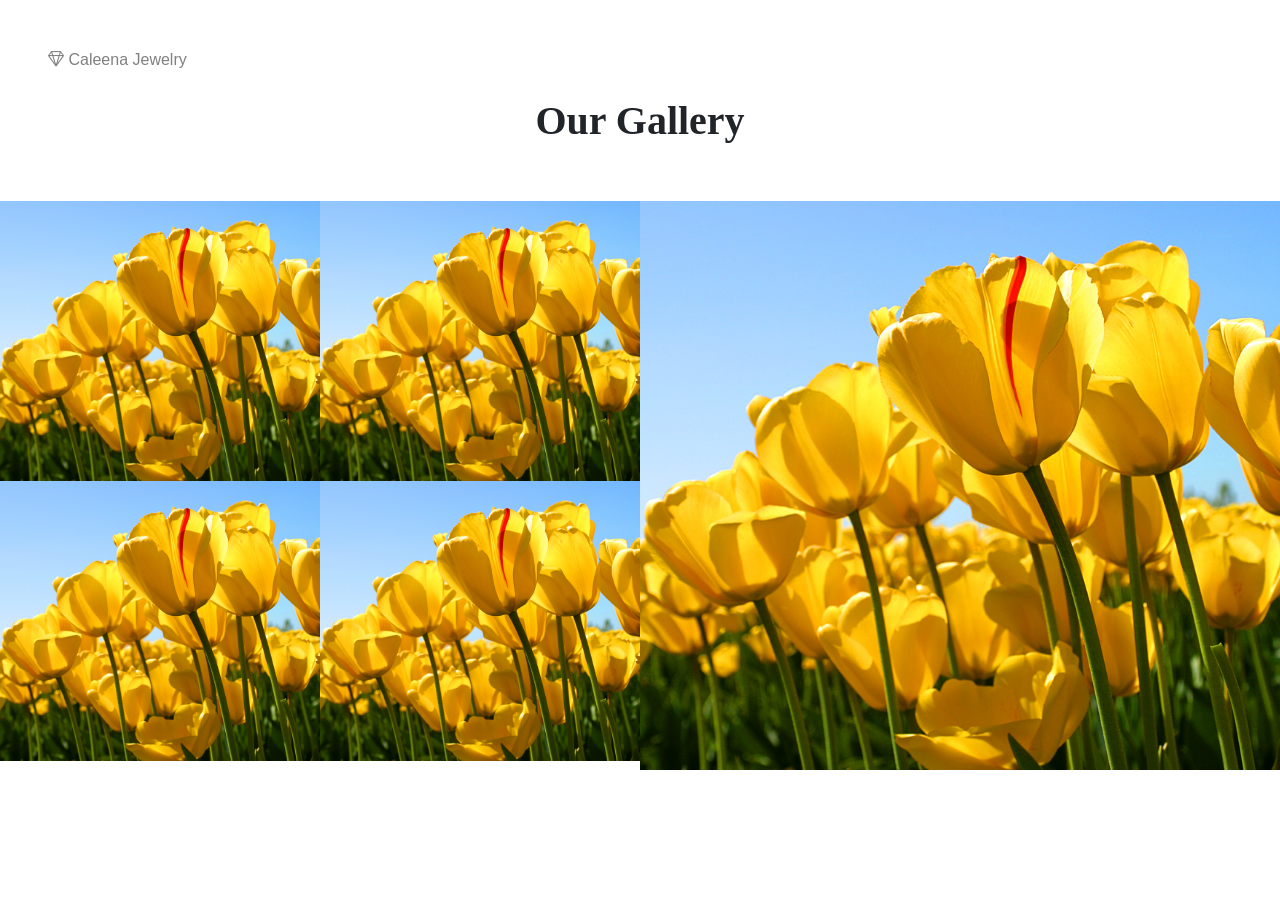
==== gallery.html @ bcdcaa3a "Add files via upload" ====
<!DOCTYPE html>
<html lang="en">
<head>
  <meta charset="UTF-8">
  <meta name="viewport" content="width=device-width, initial-scale=1">
  <link rel="stylesheet" href="bootstrap/css/bootstrap.min.css">
  <link rel="stylesheet" href="icons/font/bootstrap-icons.css">
  <link rel="stylesheet" href="css/gallery.css">
  <title>Caleena Jewelry</title>
</head>
<body>
	<div class="p-5">
	<a style="color: grey;" href="#"><i class="bi bi-gem"></i> Caleena Jewelry</a>
	<h1 style="font-family: didot; font-weight: bold; text-align: center; padding-top: 25px;">Our Gallery</h1>
    </div>
 <div class="container-fluid">
  <div class="row row-content">
         <div class="col-6 col-sm-3 px-0 py-auto">
         	<div class="space-1">
         		<img src="img/Tulips.jpg" height="280px">
       </div>
       <div class="space-2">
         		<img src="img/Tulips.jpg" height="280px">
       </div>
         </div>
         <div class="col-6 col-sm-3 px-0">
         	<div class="space-3">
                <img src="img/Tulips.jpg" height="280px">
         	</div>
         	<div class="space-4">
                <img src="img/Tulips.jpg" height="280px">
         	</div>
         </div>
         <div class="col-12 col-sm-6 px-0">
         	<div class="space-5">
         		<img src="img/Tulips.jpg" height="569px">
         	</div>
           </div>
       </div>

 </div>

  <script src="bootstrap/jquery/dist/jquery.slim.min.js"></script>
  <script src="bootstrap/popper.js/dist/popper.min.js"></script>
  <script src="bootstrap/js/bootstrap.min.js"></script>
</body>
</html>
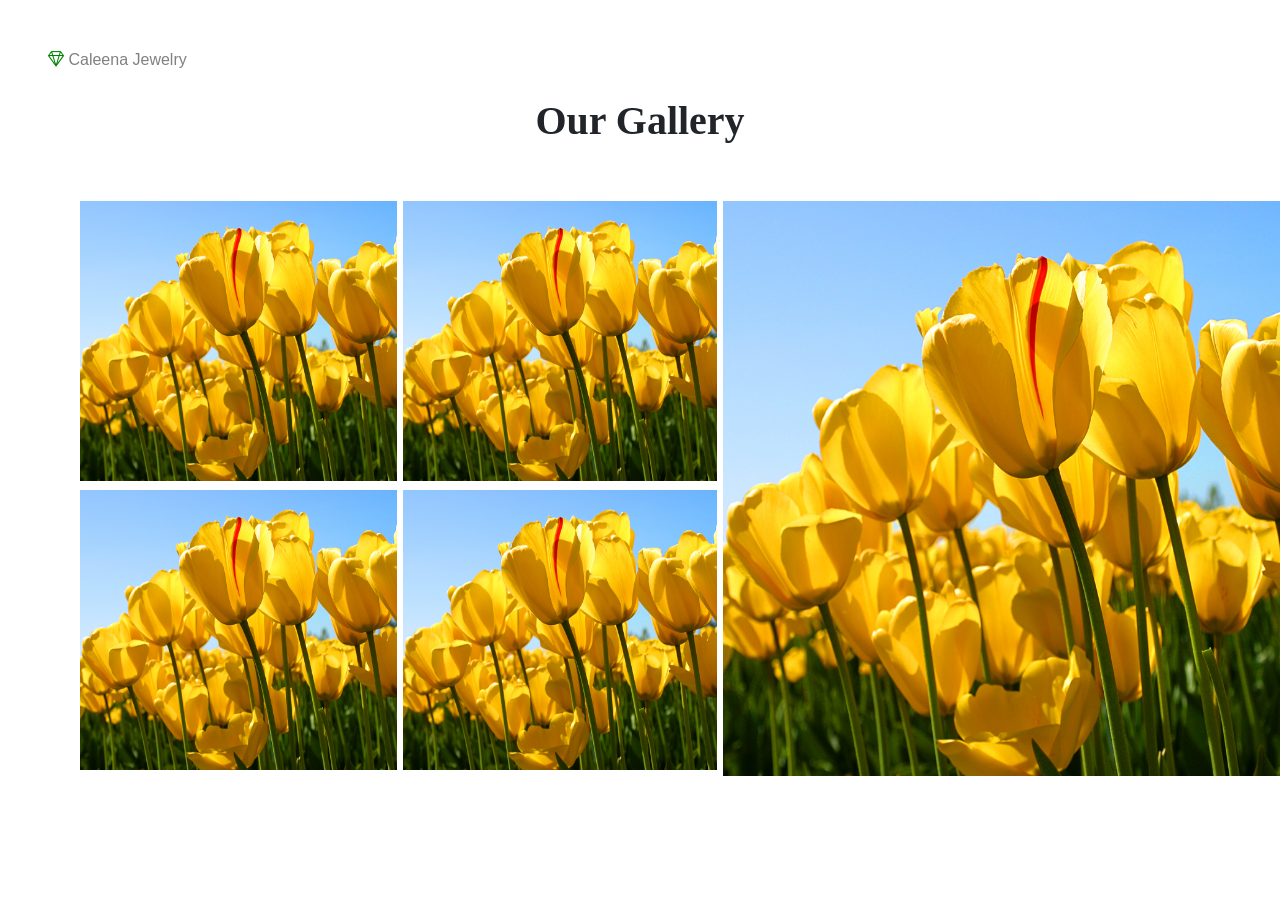
==== commit 562b3eb9: "Update gallery.html" ====
--- a/gallery.html
+++ b/gallery.html
@@ -33,7 +33,7 @@
          </div>
          <div class="col-12 col-sm-6 px-0">
          	<div class="space-5">
-         		<img src="img/Tulips.jpg" height="569px">
+         		<img src="img/Tulips.jpg" height="575px">
          	</div>
            </div>
        </div>
@@ -44,4 +44,4 @@
   <script src="bootstrap/popper.js/dist/popper.min.js"></script>
   <script src="bootstrap/js/bootstrap.min.js"></script>
 </body>
-</html>+</html>
--- a/css/gallery.css
+++ b/css/gallery.css
@@ -0,0 +1,49 @@
+* {
+	box-sizing: border-box;
+}
+
+i.bi.bi-gem {
+	color: green;
+}
+
+.container-fluid {
+	margin-bottom: 50px;
+	margin-left: 80px;
+	margin-right: 0px;
+}
+
+img {
+	max-width: 100%;
+	max-height: 100%;
+	display: block;
+}
+
+.space-1 {
+	margin-right: 3px;
+	margin-bottom: 3px;
+	padding-bottom: 3px;
+}
+
+.space-2 {
+	margin-right: 3px;
+	margin-top: 3px;
+	padding-top: 3px;
+}
+
+.space-3 {
+	margin-right: 3px;
+	margin-left: 3px;
+	margin-bottom: 3px;
+	padding-bottom: 3px;
+}
+
+.space-4 {
+	margin-right: 3px;
+	margin-left: 3px;
+	margin-top: 3px;
+	padding-top: 3px;
+}
+
+.space-5 {
+	margin-left: 3px;
+}
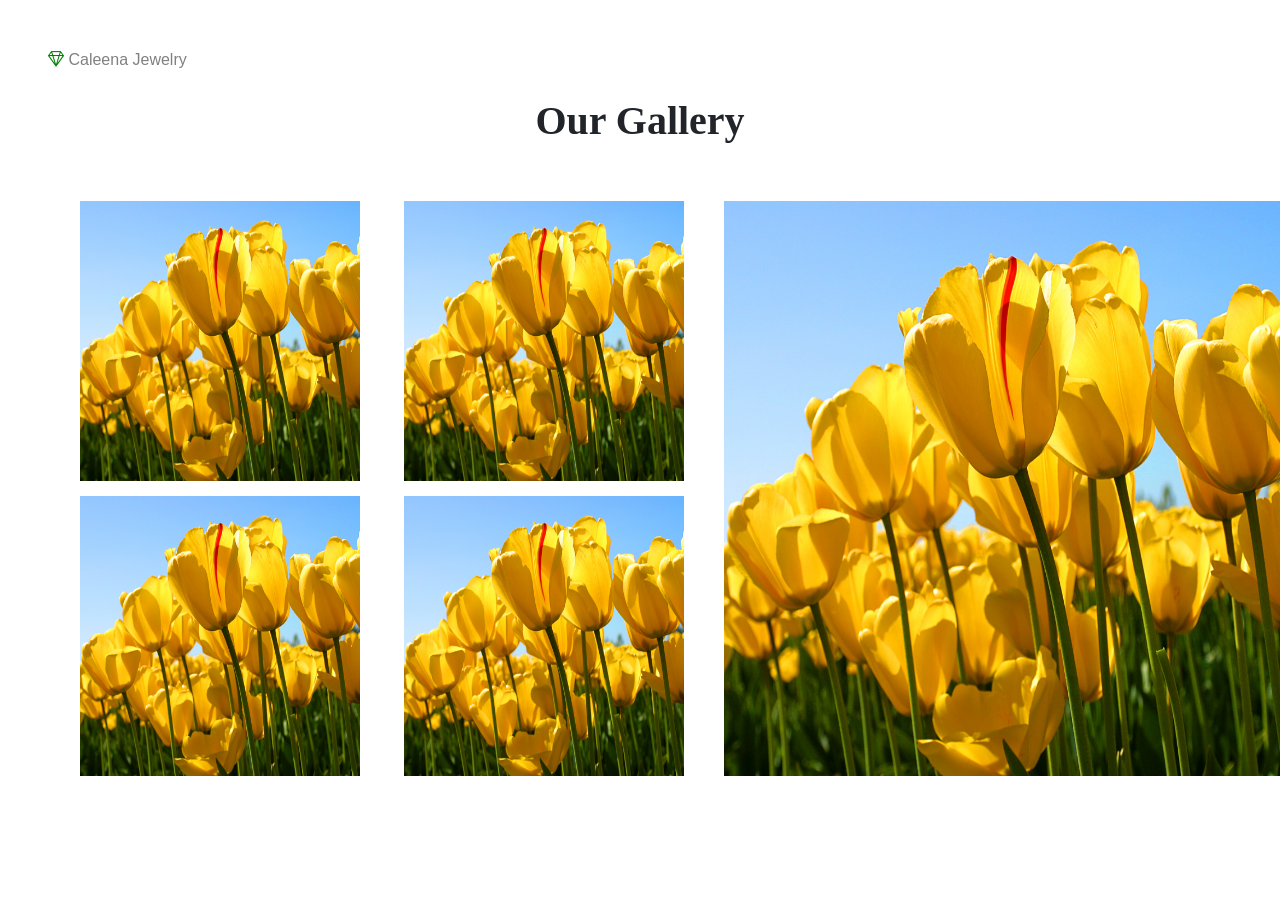
==== commit 6e5b4a1d: "Update gallery.html" ====
--- a/gallery.html
+++ b/gallery.html
@@ -15,25 +15,25 @@
     </div>
  <div class="container-fluid">
   <div class="row row-content">
-         <div class="col-6 col-sm-3 px-0 py-auto">
+         <div class="col-6 col-sm-3 px-0">
          	<div class="space-1">
-         		<img src="img/Tulips.jpg" height="280px">
+         		<img src="img/Tulips.jpg" height="280px" width="280px" alt="img">
        </div>
        <div class="space-2">
-         		<img src="img/Tulips.jpg" height="280px">
+         		<img src="img/Tulips.jpg" height="280px" width="280px" alt="img">
        </div>
          </div>
          <div class="col-6 col-sm-3 px-0">
          	<div class="space-3">
-                <img src="img/Tulips.jpg" height="280px">
+                <img src="img/Tulips.jpg" height="280px" width="280px" alt="img">
          	</div>
          	<div class="space-4">
-                <img src="img/Tulips.jpg" height="280px">
+                <img src="img/Tulips.jpg" height="280px" width="280px" alt="img">
          	</div>
          </div>
          <div class="col-12 col-sm-6 px-0">
          	<div class="space-5">
-         		<img src="img/Tulips.jpg" height="575px">
+         		<img src="img/Tulips.jpg" height="575px" width="575px" alt="img">
          	</div>
            </div>
        </div>
--- a/css/gallery.css
+++ b/css/gallery.css
@@ -1,7 +1,3 @@
-* {
-	box-sizing: border-box;
-}
-
 i.bi.bi-gem {
 	color: green;
 }
@@ -14,36 +10,35 @@
 
 img {
 	max-width: 100%;
-	max-height: 100%;
 	display: block;
 }
 
 .space-1 {
-	margin-right: 3px;
-	margin-bottom: 3px;
-	padding-bottom: 3px;
+	margin-right: 4px;
+	margin-bottom: 5px;
+	padding-bottom: 5px;
 }
 
 .space-2 {
-	margin-right: 3px;
-	margin-top: 3px;
-	padding-top: 3px;
+	margin-right: 4px;
+	margin-top: 5px;
+	padding-top: 5px;
 }
 
 .space-3 {
-	margin-right: 3px;
-	margin-left: 3px;
-	margin-bottom: 3px;
-	padding-bottom: 3px;
+	margin-right: 4px;
+	margin-left: 4px;
+	margin-bottom: 5px;
+	padding-bottom: 5px;
 }
 
 .space-4 {
-	margin-right: 3px;
-	margin-left: 3px;
-	margin-top: 3px;
-	padding-top: 3px;
+	margin-right: 4px;
+	margin-left: 4px;
+	margin-top: 5px;
+	padding-top: 5px;
 }
 
 .space-5 {
-	margin-left: 3px;
-}+	margin-left: 4px;
+}
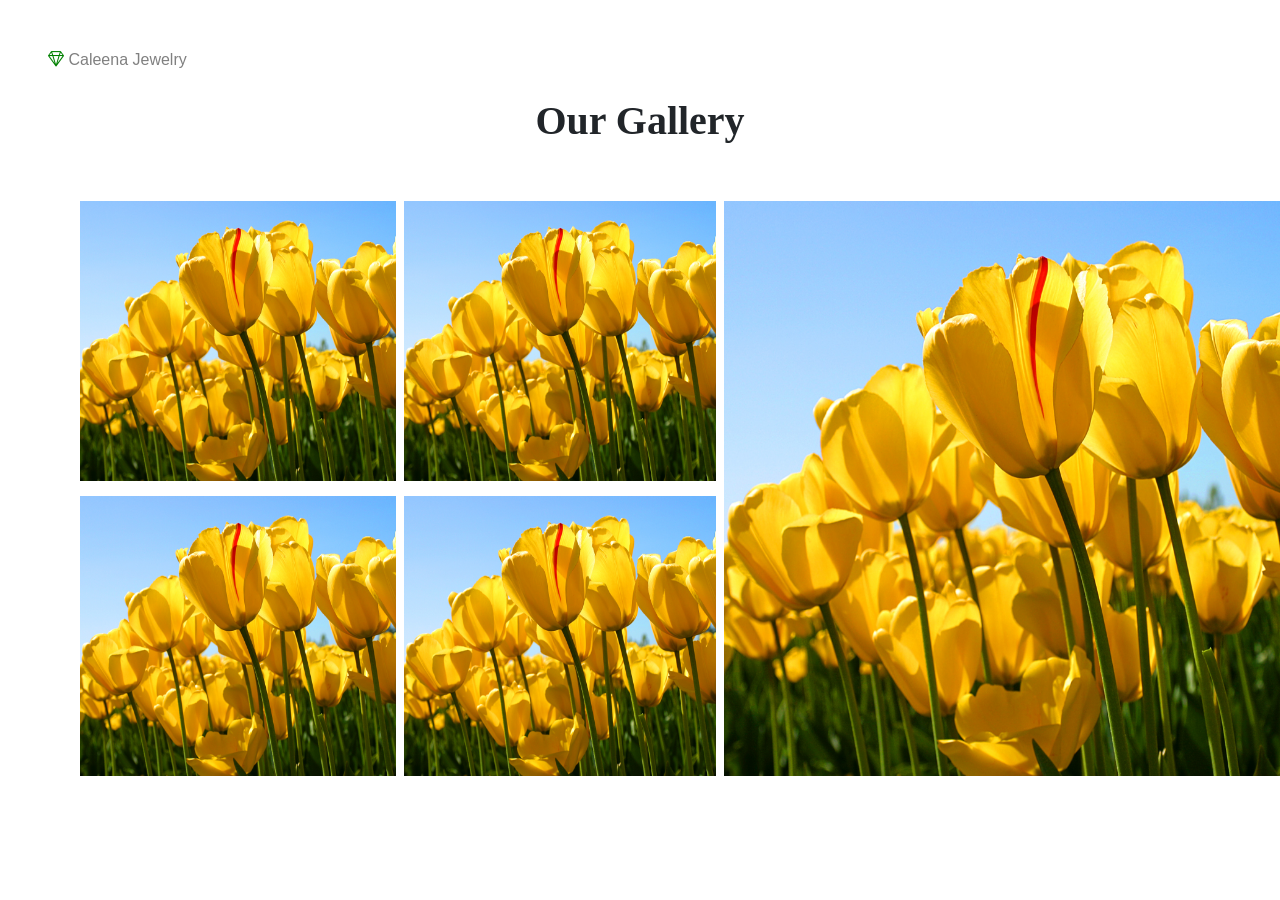
==== commit 8d5bcfc0: "Update gallery.html" ====
--- a/gallery.html
+++ b/gallery.html
@@ -17,23 +17,23 @@
   <div class="row row-content">
          <div class="col-6 col-sm-3 px-0">
          	<div class="space-1">
-         		<img src="img/Tulips.jpg" height="280px" width="280px" alt="img">
+         		<img src="img/Tulips.jpg" height="280px" alt="img">
        </div>
        <div class="space-2">
-         		<img src="img/Tulips.jpg" height="280px" width="280px" alt="img">
+         		<img src="img/Tulips.jpg" height="280px" alt="img">
        </div>
          </div>
          <div class="col-6 col-sm-3 px-0">
          	<div class="space-3">
-                <img src="img/Tulips.jpg" height="280px" width="280px" alt="img">
+                <img src="img/Tulips.jpg" height="280px" alt="img">
          	</div>
          	<div class="space-4">
-                <img src="img/Tulips.jpg" height="280px" width="280px" alt="img">
+                <img src="img/Tulips.jpg" height="280px" alt="img">
          	</div>
          </div>
          <div class="col-12 col-sm-6 px-0">
          	<div class="space-5">
-         		<img src="img/Tulips.jpg" height="575px" width="575px" alt="img">
+         		<img src="img/Tulips.jpg" height="575px" alt="img">
          	</div>
            </div>
        </div>
--- a/css/gallery.css
+++ b/css/gallery.css
@@ -10,6 +10,7 @@
 
 img {
 	max-width: 100%;
+	max-height: 100%;
 	display: block;
 }
 
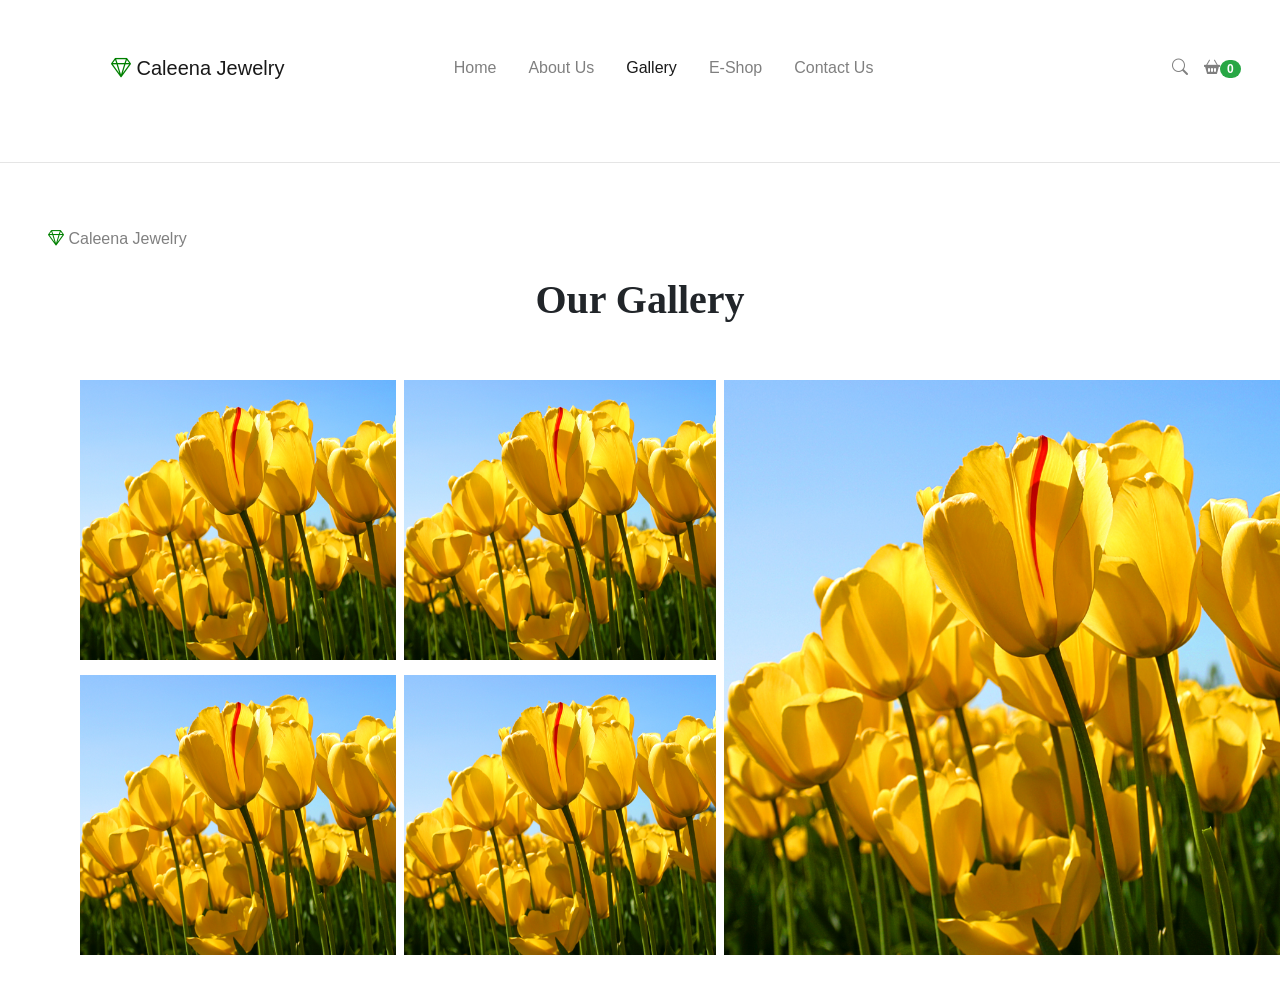
==== commit 51353e37: "Update gallery.html" ====
--- a/gallery.html
+++ b/gallery.html
@@ -9,6 +9,42 @@
   <title>Caleena Jewelry</title>
 </head>
 <body>
+	<nav class="navbar navbar-expand-sm navbar-light pt-5">
+  <div class="container-fluid">
+    <a class="navbar-brand" href="index.html"><i class="bi bi-gem"></i> Caleena Jewelry</a>
+    <button class="navbar-toggler" type="button" data-toggle="collapse" data-target="#navbarNav" aria-controls="navbarNav" aria-expanded="false" aria-label="Toggle navigation">
+      <span class="navbar-toggler-icon"><i class="bi bi-list"></i></span>
+    </button>
+    <div class="collapse navbar-collapse" id="navbarNav">
+      <ul class="navbar-nav mx-auto" >
+        <li class="nav-item px-2">
+          <a class="nav-link" aria-current="page" href="#">Home</a>
+        </li>
+        <li class="nav-item px-2">
+          <a class="nav-link" href="values.html">About Us</a>
+        </li>
+        <li class="nav-item px-2">
+          <a class="nav-link active" href="gallery.html">Gallery</a>
+        </li>
+        <li class="nav-item px-2">
+          <a class="nav-link" href="shop.html">E-Shop</a>
+        </li>
+        <li class="nav-item px-2">
+          <a class="nav-link" href="#">Contact Us</a>
+        </li>
+      </ul>
+      
+      <ul class="navbar-nav ml-auto" >
+        <li class="nav-item">
+          <a class="nav-link" href="#"><i class="bi bi-search"></i></a>
+        </li>
+        <li  class="nav-item">
+         <a class="nav-link" href="#"><i class="bi bi-basket2-fill"></i><span class="badge badge-pill badge-success">0</span></a>
+        </li>
+      </ul>
+    </div>
+  </div>
+</nav><hr>
 	<div class="p-5">
 	<a style="color: grey;" href="#"><i class="bi bi-gem"></i> Caleena Jewelry</a>
 	<h1 style="font-family: didot; font-weight: bold; text-align: center; padding-top: 25px;">Our Gallery</h1>
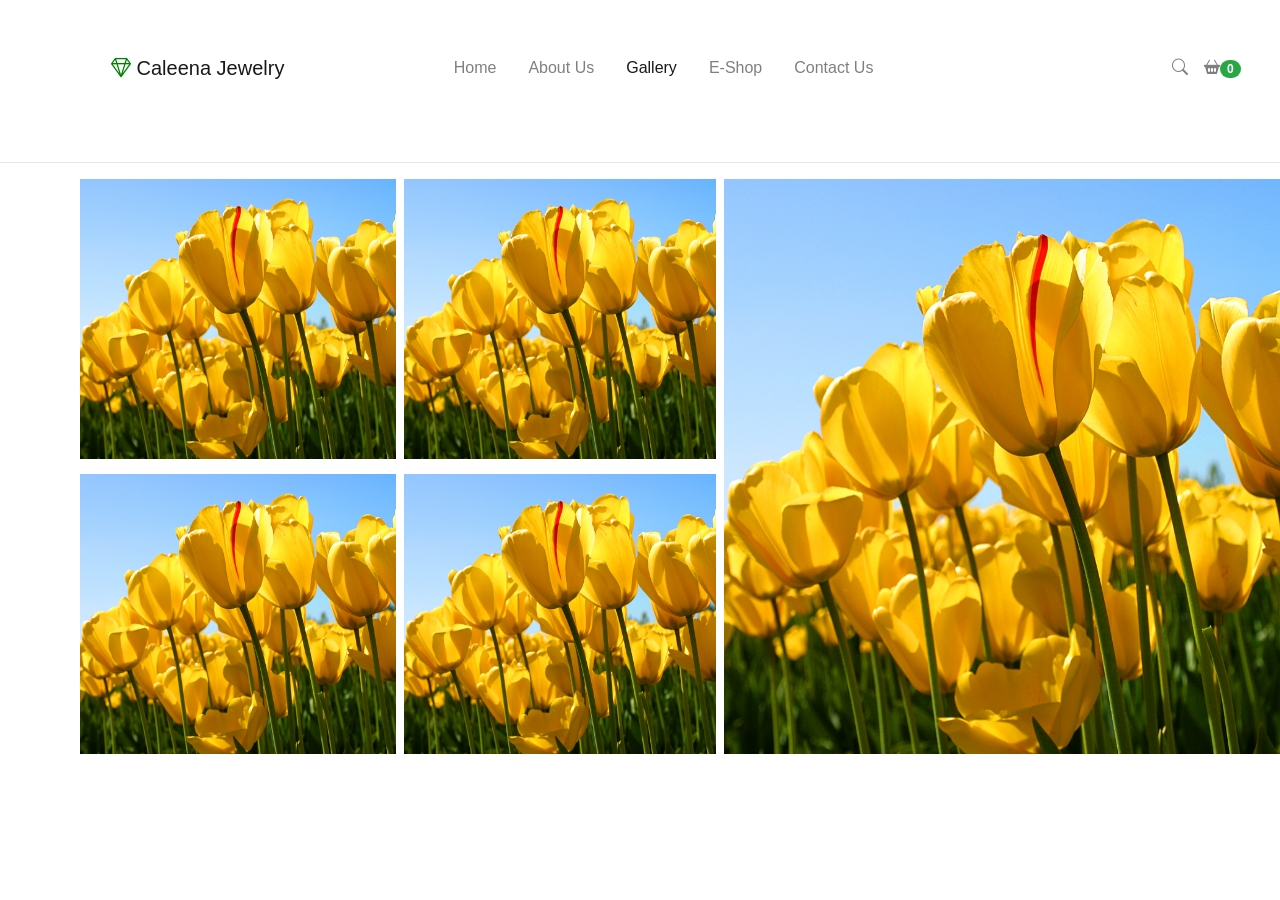
==== commit 83284dcf: "Update gallery.html" ====
--- a/gallery.html
+++ b/gallery.html
@@ -45,10 +45,7 @@
     </div>
   </div>
 </nav><hr>
-	<div class="p-5">
-	<a style="color: grey;" href="#"><i class="bi bi-gem"></i> Caleena Jewelry</a>
-	<h1 style="font-family: didot; font-weight: bold; text-align: center; padding-top: 25px;">Our Gallery</h1>
-    </div>
+	
  <div class="container-fluid">
   <div class="row row-content">
          <div class="col-6 col-sm-3 px-0">
